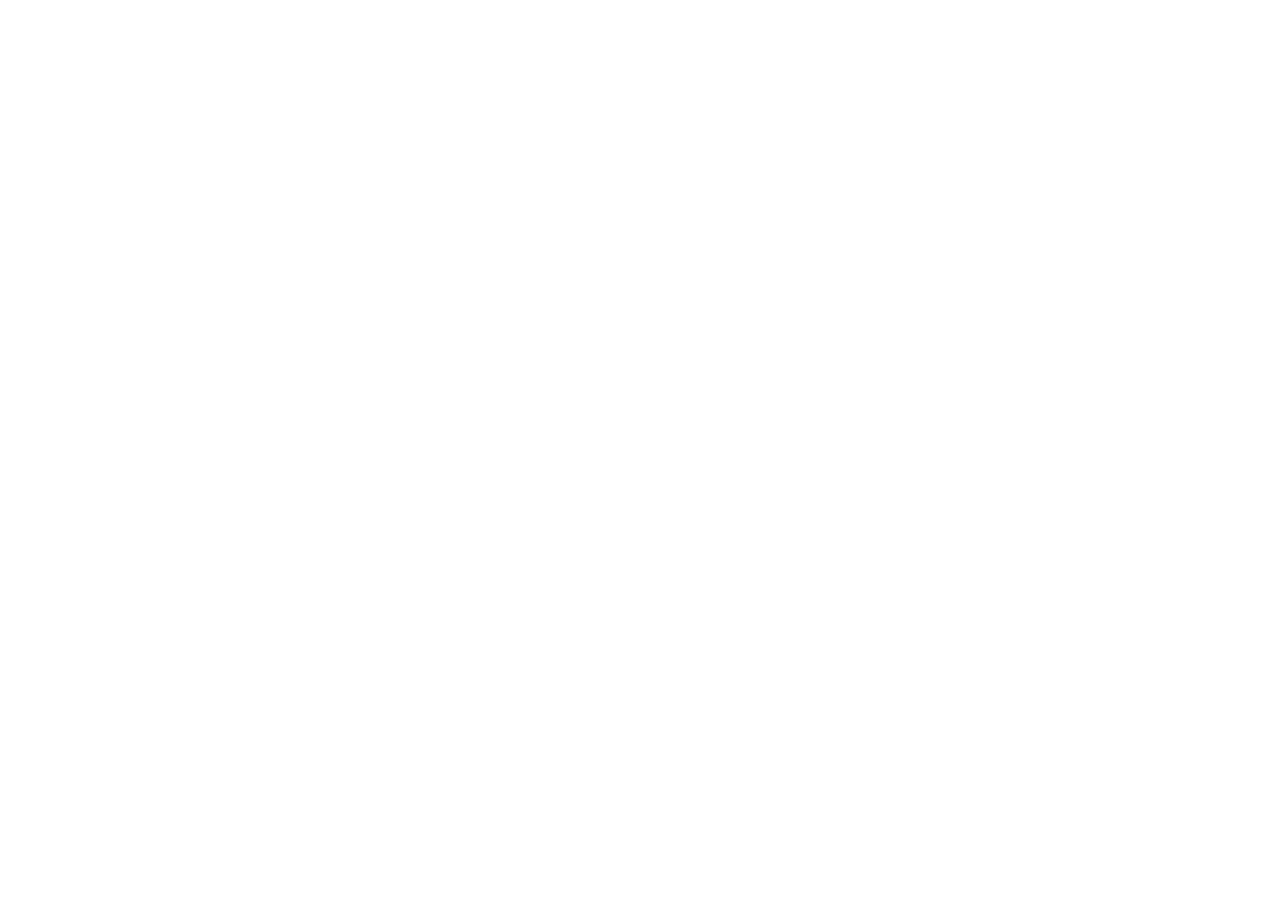
==== index.html @ fdfb4f39 "first commit" ====
<!DOCTYPE html>
<html lang="zh-CN">
<head>
    <meta charset="UTF-8">
    <meta name="viewport" content="width=device-width, initial-scale=1.0">
    <title>Document</title>
</head>
<body>
    
</body>
</html>
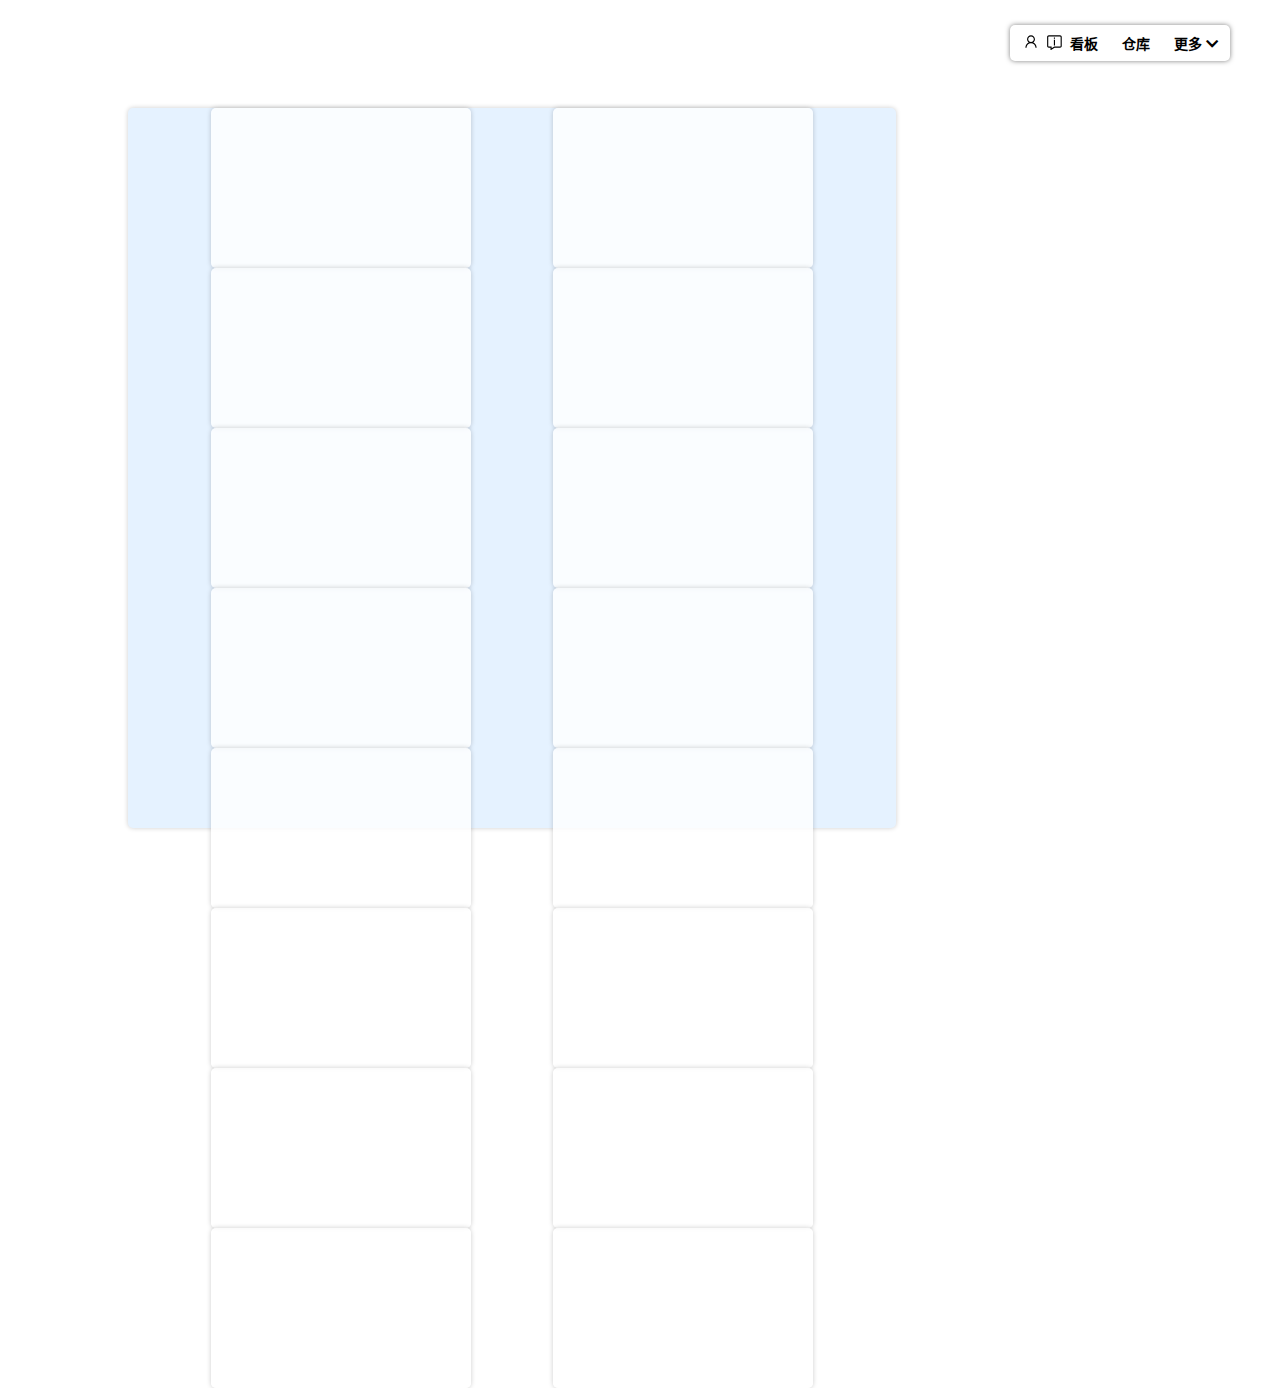
==== commit aa125eb9: "index框架" ====
--- a/index.html
+++ b/index.html
@@ -1,11 +1,124 @@
 <!DOCTYPE html>
 <html lang="zh-CN">
+
 <head>
     <meta charset="UTF-8">
     <meta name="viewport" content="width=device-width, initial-scale=1.0">
-    <title>Document</title>
+    <title>index</title>
+    <link rel="stylesheet" href="style.css">
+    <link rel="stylesheet" href="https://cdn.bootcss.com/font-awesome/5.11.2/css/all.css" />
 </head>
+
 <body>
-    
+    <!-- header 导航栏 -->
+    <header>
+        <nav class="header">
+            <ul>
+                <li>
+                    <a href="">
+                        <span class="nav-svg">
+                            <?xml version="1.0" encoding="utf-8"?>
+                            <svg width="18px" height="18px" viewBox="0 0 15 15" version="1.1"
+                                xmlns:xlink="http://www.w3.org/1999/xlink" xmlns="http://www.w3.org/2000/svg">
+                                <desc>Created with Lunacy</desc>
+                                <defs>
+                                    <path d="M0 0L15 0L15 15L0 15L0 0Z" id="path_1" />
+                                    <clipPath id="mask_1">
+                                        <use xlink:href="#path_1" />
+                                    </clipPath>
+                                </defs>
+                                <g id="Contacts-icon">
+                                    <path d="M0 0L15 0L15 15L0 15L0 0Z" id="Background" fill="none" stroke="none" />
+                                    <g clip-path="url(#mask_1)">
+                                        <path
+                                            d="M1.40625 3.28125C1.40625 1.474 2.88025 0 4.6875 0C6.49475 0 7.96875 1.474 7.96875 3.28125C7.96875 4.40369 7.39746 5.39978 6.5332 5.99121C8.21045 6.70532 9.375 8.37158 9.375 10.3125L8.4375 10.3125C8.4375 8.21961 6.7804 6.5625 4.6875 6.5625C2.5946 6.5625 0.9375 8.21961 0.9375 10.3125L0 10.3125C0 8.37158 1.16455 6.70532 2.8418 5.99121C1.97754 5.39978 1.40625 4.40369 1.40625 3.28125ZM7.03125 3.28125C7.03125 1.9812 5.98755 0.9375 4.6875 0.9375C3.38745 0.9375 2.34375 1.9812 2.34375 3.28125C2.34375 4.5813 3.38745 5.625 4.6875 5.625C5.98755 5.625 7.03125 4.5813 7.03125 3.28125Z"
+                                            transform="translate(2.8125 1.875)" id="Shape" fill="#000000"
+                                            fill-rule="evenodd" stroke="none" />
+                                    </g>
+                                </g>
+                            </svg>
+                        </span>
+                    </a>
+                </li>
+                <li>
+                    <a href="">
+                        <span class="nav-svg">
+                            <?xml version="1.0" encoding="utf-8"?>
+                            <svg width="18px" height="18px" viewBox="0 0 16 16" version="1.1"
+                                xmlns:xlink="http://www.w3.org/1999/xlink" xmlns="http://www.w3.org/2000/svg">
+                                <desc>Created with Lunacy</desc>
+                                <defs>
+                                    <path d="M0 0L16 0L16 16L0 16L0 0Z" id="path_1" />
+                                    <clipPath id="mask_1">
+                                        <use xlink:href="#path_1" />
+                                    </clipPath>
+                                </defs>
+                                <g id="About-icon">
+                                    <path d="M0 0L16 0L16 16L0 16L0 0Z" id="Background" fill="none" stroke="none" />
+                                    <g clip-path="url(#mask_1)">
+                                        <path
+                                            d="M1.5 0C0.675781 0 0 0.675781 0 1.5L0 9.5C0 10.3242 0.675781 11 1.5 11L3 11L3 13.4336L6.65234 11L11.5 11C12.3242 11 13 10.3242 13 9.5L13 1.5C13 0.675781 12.3242 0 11.5 0L1.5 0ZM11.5 1L1.5 1C1.21875 1 1 1.21875 1 1.5L1 9.5C1 9.78125 1.21875 10 1.5 10L4 10L4 11.5664L6.34766 10L11.5 10C11.7813 10 12 9.78125 12 9.5L12 1.5C12 1.21875 11.7813 1 11.5 1ZM6 2L6 3L7 3L7 2L6 2ZM6 9L6 4L7 4L7 9L6 9Z"
+                                            transform="translate(1 2)" id="Shape" fill="#000" fill-rule="evenodd"
+                                            stroke="none" />
+                                    </g>
+                                </g>
+                            </svg>
+                        </span>
+                    </a>
+                </li>
+                <li>
+                    <a href="">看板</a>
+                </li>
+                <li>
+                    <a href="">仓库</a>
+                </li>
+                <li>
+                    <a href="">更多</a>
+                    <i class="fas fa-chevron-down"></i>
+                </li>
+            </ul>
+        </nav>
+    </header>
+    <!-- header 导航栏 end -->
+
+    <!-- main 网页主体 -->
+    <main>
+        <!-- kanbanList 任务表 -->
+        <section class="kanban">
+            <article>
+                <div></div>
+                <span></span>
+            </article>
+            <article></article>
+            <article></article>
+            <article></article>
+            <article></article>
+            <article></article>
+            <article></article>
+            <article></article>
+            <article></article>
+            <article></article>
+            <article></article>
+            <article></article>
+            <article></article>
+            <article></article>
+            <article></article>
+            <article></article>
+        </section>
+        <!-- kanbanList 任务表 end -->
+
+        <!-- twitter -->
+        <section>
+            <article class="info">
+                <a class="twitter-timeline" data-width="280" data-height="600"
+                    href="https://twitter.com/kotonegami?ref_src=twsrc%5Etfw"></a>
+            </article>
+        </section>
+        <!-- Twitter end -->
+    </main>
+    <!-- main 网页主体 end -->
+    <!-- twitter -->
+    <script async src="https://platform.twitter.com/widgets.js" charset="utf-8"></script>
 </body>
+
 </html>--- a/style.css
+++ b/style.css
@@ -0,0 +1,82 @@
+* {
+	margin: 0;
+	padding: 0;
+	box-sizing: border-box;
+	font-family: Helvetica, "PingFang SC", "Microsoft Yahei", sans-serif;
+	font-size: 14px;
+}
+
+/* header */
+.header {
+	position: absolute;
+	top: 25px;
+	right: 50px;
+}
+
+.header ul {
+	/*border: 1px solid #000;*/
+	display: flex;
+	list-style: none;
+	background-color: #fff;
+	border-radius: 5px;
+	box-shadow: 0 0 5px rgba(0, 0, 0, 0.5);
+}
+
+.header li {
+	padding: 8px 12px;
+}
+
+.header li a {
+	color: #000;
+	text-decoration: none;
+	font-weight: bold;
+}
+
+.nav-svg {
+	display: inline-block;
+	position: absolute;
+	width: 20px;
+	height: 20px;
+	border-radius: 100%;
+}
+
+/* main */
+main {
+	width: 100vw;
+	height: 100vh;
+	/*background-image: url(img/bg1.jpg);*/
+	background-size: 100%;
+}
+
+.kanban {
+	/*border: 1px solid #000;*/
+	position: absolute;
+	left: 10vw;
+	top: 12vh;
+	width: 60vw;
+	background-color: rgba(0, 128, 255, 0.1);
+	height: 80vh;
+	border-radius: 5px;
+	box-shadow: 0 0 5px rgba(0, 0, 0, 0.2);
+	display: flex;
+	justify-content: space-evenly;
+	align-items: center;
+	flex-wrap: wrap;
+}
+
+.kanban article {
+	width: 260px;
+	height: 160px;
+	background-color: rgba(255, 255, 255, 0.8);
+	border-radius: 5px;
+	box-shadow: 0 0 5px rgba(0, 0, 0, 0.2);
+}
+
+.info {
+	display: inline-block;
+	border-radius: 5px;
+	box-shadow: 0 0 5px rgba(0, 0, 0, 0.2);
+	position: absolute;
+	top: 12vh;
+	right: 3.5vw;
+}
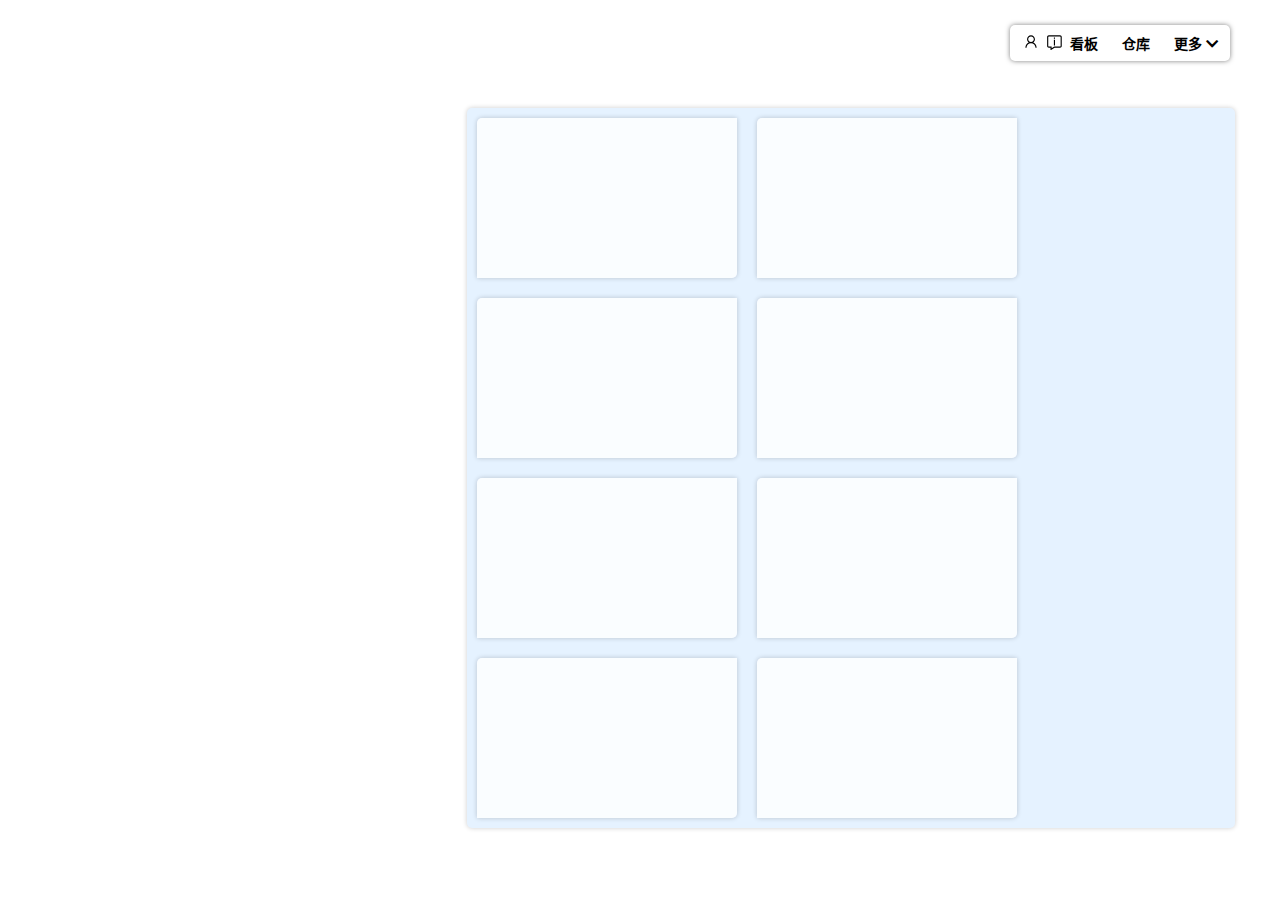
==== commit 8612304e: "修改index布局" ====
--- a/index.html
+++ b/index.html
@@ -83,30 +83,6 @@
 
     <!-- main 网页主体 -->
     <main>
-        <!-- kanbanList 任务表 -->
-        <section class="kanban">
-            <article>
-                <div></div>
-                <span></span>
-            </article>
-            <article></article>
-            <article></article>
-            <article></article>
-            <article></article>
-            <article></article>
-            <article></article>
-            <article></article>
-            <article></article>
-            <article></article>
-            <article></article>
-            <article></article>
-            <article></article>
-            <article></article>
-            <article></article>
-            <article></article>
-        </section>
-        <!-- kanbanList 任务表 end -->
-
         <!-- twitter -->
         <section>
             <article class="info">
@@ -115,6 +91,32 @@
             </article>
         </section>
         <!-- Twitter end -->
+
+        <!-- kanbanList 任务表 -->
+        <section class="kanban">
+            <div>
+                <article>
+                    <div></div>
+                    <span></span>
+                </article>
+                <article></article>
+                <article></article>
+                <article></article>
+                <article></article>
+                <article></article>
+                <article></article>
+                <article></article>
+                <article></article>
+                <article></article>
+                <article></article>
+                <article></article>
+                <article></article>
+                <article></article>
+                <article></article>
+                <article></article>
+            </div>
+        </section>
+        <!-- kanbanList 任务表 end -->
     </main>
     <!-- main 网页主体 end -->
     <!-- twitter -->
--- a/style.css
+++ b/style.css
@@ -51,24 +51,29 @@
 .kanban {
 	/*border: 1px solid #000;*/
 	position: absolute;
-	left: 10vw;
 	top: 12vh;
+	right: 3.5vw;
 	width: 60vw;
 	background-color: rgba(0, 128, 255, 0.1);
 	height: 80vh;
 	border-radius: 5px;
 	box-shadow: 0 0 5px rgba(0, 0, 0, 0.2);
+	overflow: auto;
+}
+
+.kanban div {
 	display: flex;
-	justify-content: space-evenly;
-	align-items: center;
+	/*justify-content: space-evenly;*/
+	/*align-items: center;*/
 	flex-wrap: wrap;
 }
 
 .kanban article {
 	width: 260px;
 	height: 160px;
+	margin: 10px;
 	background-color: rgba(255, 255, 255, 0.8);
-	border-radius: 5px;
+	border-radius: 5px 0;
 	box-shadow: 0 0 5px rgba(0, 0, 0, 0.2);
 }
 
@@ -78,5 +83,5 @@
 	box-shadow: 0 0 5px rgba(0, 0, 0, 0.2);
 	position: absolute;
 	top: 12vh;
-	right: 3.5vw;
+	left: 10vw;
 }
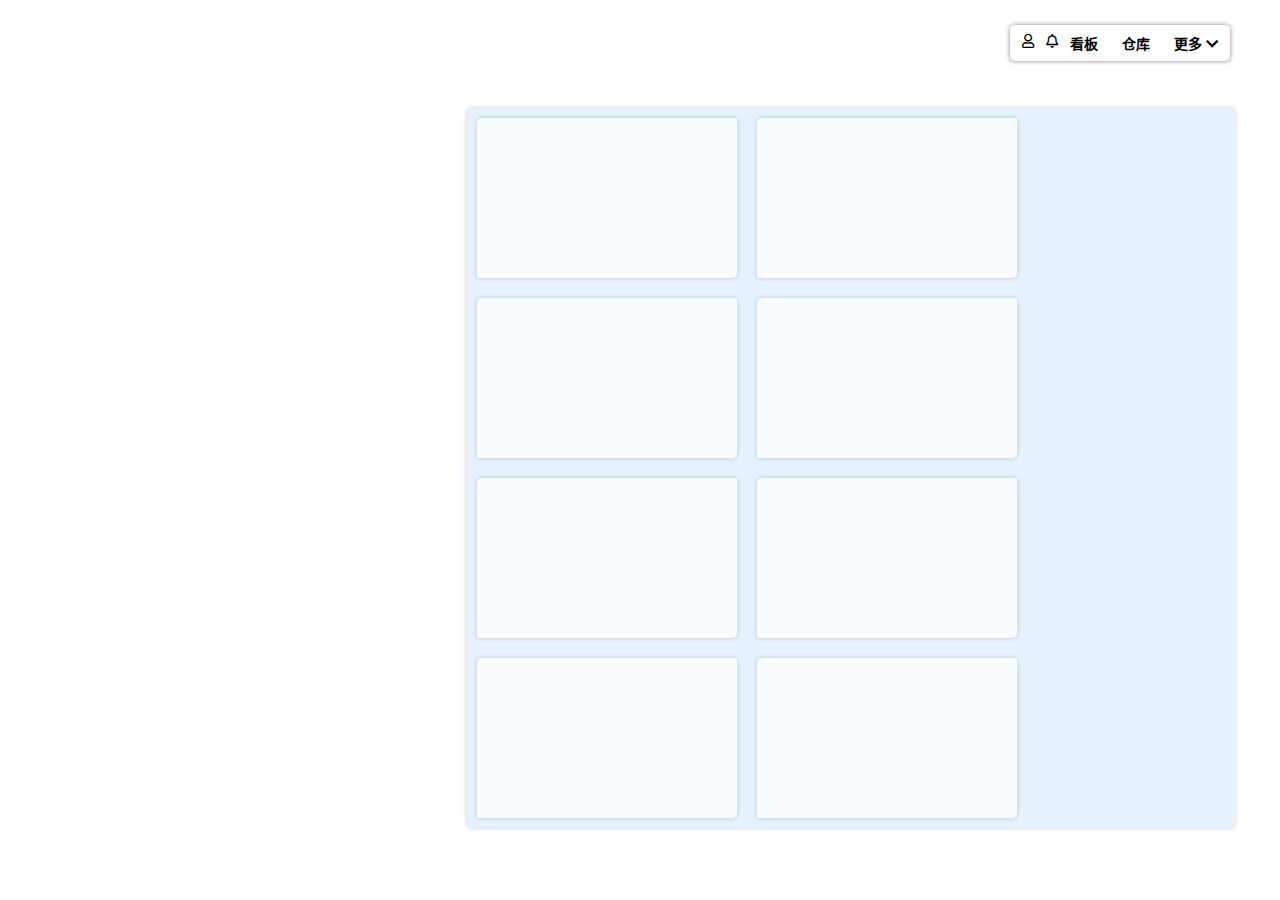
==== commit 62274a34: "新建kanban.html 修改图标样式" ====
--- a/index.html
+++ b/index.html
@@ -5,8 +5,9 @@
     <meta charset="UTF-8">
     <meta name="viewport" content="width=device-width, initial-scale=1.0">
     <title>index</title>
+    <link rel="stylesheet" href="/css/header.css">
     <link rel="stylesheet" href="style.css">
-    <link rel="stylesheet" href="https://cdn.bootcss.com/font-awesome/5.11.2/css/all.css" />
+    <link href="https://cdn.bootcdn.net/ajax/libs/font-awesome/5.13.1/css/all.css" rel="stylesheet">
 </head>
 
 <body>
@@ -18,25 +19,7 @@
                     <a href="">
                         <span class="nav-svg">
                             <?xml version="1.0" encoding="utf-8"?>
-                            <svg width="18px" height="18px" viewBox="0 0 15 15" version="1.1"
-                                xmlns:xlink="http://www.w3.org/1999/xlink" xmlns="http://www.w3.org/2000/svg">
-                                <desc>Created with Lunacy</desc>
-                                <defs>
-                                    <path d="M0 0L15 0L15 15L0 15L0 0Z" id="path_1" />
-                                    <clipPath id="mask_1">
-                                        <use xlink:href="#path_1" />
-                                    </clipPath>
-                                </defs>
-                                <g id="Contacts-icon">
-                                    <path d="M0 0L15 0L15 15L0 15L0 0Z" id="Background" fill="none" stroke="none" />
-                                    <g clip-path="url(#mask_1)">
-                                        <path
-                                            d="M1.40625 3.28125C1.40625 1.474 2.88025 0 4.6875 0C6.49475 0 7.96875 1.474 7.96875 3.28125C7.96875 4.40369 7.39746 5.39978 6.5332 5.99121C8.21045 6.70532 9.375 8.37158 9.375 10.3125L8.4375 10.3125C8.4375 8.21961 6.7804 6.5625 4.6875 6.5625C2.5946 6.5625 0.9375 8.21961 0.9375 10.3125L0 10.3125C0 8.37158 1.16455 6.70532 2.8418 5.99121C1.97754 5.39978 1.40625 4.40369 1.40625 3.28125ZM7.03125 3.28125C7.03125 1.9812 5.98755 0.9375 4.6875 0.9375C3.38745 0.9375 2.34375 1.9812 2.34375 3.28125C2.34375 4.5813 3.38745 5.625 4.6875 5.625C5.98755 5.625 7.03125 4.5813 7.03125 3.28125Z"
-                                            transform="translate(2.8125 1.875)" id="Shape" fill="#000000"
-                                            fill-rule="evenodd" stroke="none" />
-                                    </g>
-                                </g>
-                            </svg>
+                            <i class="far fa-user"></i>
                         </span>
                     </a>
                 </li>
@@ -44,25 +27,7 @@
                     <a href="">
                         <span class="nav-svg">
                             <?xml version="1.0" encoding="utf-8"?>
-                            <svg width="18px" height="18px" viewBox="0 0 16 16" version="1.1"
-                                xmlns:xlink="http://www.w3.org/1999/xlink" xmlns="http://www.w3.org/2000/svg">
-                                <desc>Created with Lunacy</desc>
-                                <defs>
-                                    <path d="M0 0L16 0L16 16L0 16L0 0Z" id="path_1" />
-                                    <clipPath id="mask_1">
-                                        <use xlink:href="#path_1" />
-                                    </clipPath>
-                                </defs>
-                                <g id="About-icon">
-                                    <path d="M0 0L16 0L16 16L0 16L0 0Z" id="Background" fill="none" stroke="none" />
-                                    <g clip-path="url(#mask_1)">
-                                        <path
-                                            d="M1.5 0C0.675781 0 0 0.675781 0 1.5L0 9.5C0 10.3242 0.675781 11 1.5 11L3 11L3 13.4336L6.65234 11L11.5 11C12.3242 11 13 10.3242 13 9.5L13 1.5C13 0.675781 12.3242 0 11.5 0L1.5 0ZM11.5 1L1.5 1C1.21875 1 1 1.21875 1 1.5L1 9.5C1 9.78125 1.21875 10 1.5 10L4 10L4 11.5664L6.34766 10L11.5 10C11.7813 10 12 9.78125 12 9.5L12 1.5C12 1.21875 11.7813 1 11.5 1ZM6 2L6 3L7 3L7 2L6 2ZM6 9L6 4L7 4L7 9L6 9Z"
-                                            transform="translate(1 2)" id="Shape" fill="#000" fill-rule="evenodd"
-                                            stroke="none" />
-                                    </g>
-                                </g>
-                            </svg>
+                            <i class="far fa-bell"></i>
                         </span>
                     </a>
                 </li>
@@ -73,8 +38,10 @@
                     <a href="">仓库</a>
                 </li>
                 <li>
-                    <a href="">更多</a>
-                    <i class="fas fa-chevron-down"></i>
+                    <a href="">
+                        更多
+                        <i class="fas fa-chevron-down"></i>
+                    </a>
                 </li>
             </ul>
         </nav>
--- a/css/header.css
+++ b/css/header.css
@@ -0,0 +1,29 @@
+/* header */
+.header {
+	position: absolute;
+	top: 25px;
+	right: 50px;
+}
+
+.header ul {
+	/*border: 1px solid #000;*/
+	display: flex;
+	list-style: none;
+	background-color: #fff;
+	border-radius: 5px;
+	box-shadow: 0 0 5px rgba(0, 0, 0, 0.5);
+}
+
+.header li {
+	padding: 8px 12px;
+}
+
+.header li a {
+	color: #000;
+	text-decoration: none;
+	font-weight: bold;
+}
+
+.nav-svg {
+	position: absolute;
+}
--- a/style.css
+++ b/style.css
@@ -4,40 +4,6 @@
 	box-sizing: border-box;
 	font-family: Helvetica, "PingFang SC", "Microsoft Yahei", sans-serif;
 	font-size: 14px;
-}
-
-/* header */
-.header {
-	position: absolute;
-	top: 25px;
-	right: 50px;
-}
-
-.header ul {
-	/*border: 1px solid #000;*/
-	display: flex;
-	list-style: none;
-	background-color: #fff;
-	border-radius: 5px;
-	box-shadow: 0 0 5px rgba(0, 0, 0, 0.5);
-}
-
-.header li {
-	padding: 8px 12px;
-}
-
-.header li a {
-	color: #000;
-	text-decoration: none;
-	font-weight: bold;
-}
-
-.nav-svg {
-	display: inline-block;
-	position: absolute;
-	width: 20px;
-	height: 20px;
-	border-radius: 100%;
 }
 
 /* main */
